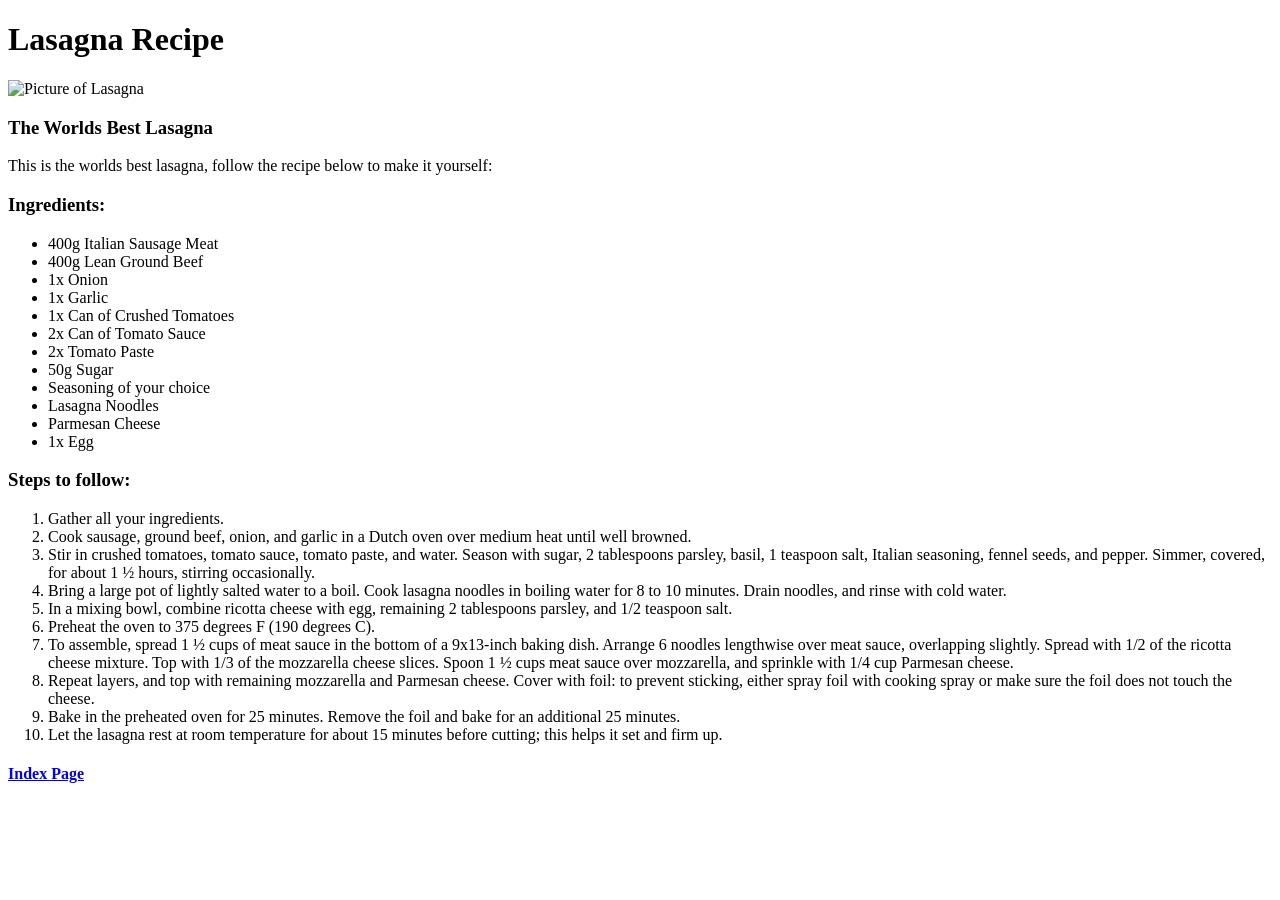
==== recipes/lasagna.html @ 5216aec5 "Index.html and other pages uploaded" ====
<!DOCTYPE html>
<html lang="en">
<head>
    <meta charset="UTF-8">
    <meta name="viewport" content="width=device-width, initial-scale=1.0">
    <title>Lasagna</title>
</head>
<body>
    <h1>Lasagna Recipe</h1>
        <img src="https://www.allrecipes.com/thmb/MkKfYU4oim55CLp39DDuNMuyThA=/750x0/filters:no_upscale():max_bytes(150000):strip_icc():format(webp)/23600-worlds-best-lasagna-armag-4x3-1-b24f9ad518d74090bf197828492c64a6.jpg" alt="Picture of Lasagna" width="450">
        <h3><strong>The Worlds Best Lasagna</strong></h3>
        <p>This is the worlds best lasagna, follow the recipe below to make it yourself:</p>
        <h3>Ingredients:</h3>
        <ul>
            <li>400g Italian Sausage Meat</li>
            <li>400g Lean Ground Beef</li>
            <li>1x Onion</li>
            <li>1x Garlic</li>
            <li>1x Can of Crushed Tomatoes</li>
            <li>2x Can of Tomato Sauce</li>
            <li>2x Tomato Paste</li>
            <li>50g Sugar</li>
            <li>Seasoning of your choice</li>
            <li>Lasagna Noodles</li>
            <li>Parmesan Cheese</li>
            <li>1x Egg</li>
        </ul>

        <h3>Steps to follow:</h3>
            <ol>
                <li>Gather all your ingredients.</li>
                <li>Cook sausage, ground beef, onion, and garlic in a Dutch oven over medium heat until well browned.</li>
                <li>Stir in crushed tomatoes, tomato sauce, tomato paste, and water. Season with sugar, 2 tablespoons parsley, basil, 1 teaspoon salt, Italian seasoning, fennel seeds, and pepper. Simmer, covered, for about 1 ½ hours, stirring occasionally.</li>
                <li>Bring a large pot of lightly salted water to a boil. Cook lasagna noodles in boiling water for 8 to 10 minutes. Drain noodles, and rinse with cold water.</li>
                <li>In a mixing bowl, combine ricotta cheese with egg, remaining 2 tablespoons parsley, and 1/2 teaspoon salt.</li>
                <li>Preheat the oven to 375 degrees F (190 degrees C).</li>
                <li>To assemble, spread 1 ½ cups of meat sauce in the bottom of a 9x13-inch baking dish. Arrange 6 noodles lengthwise over meat sauce, overlapping slightly. Spread with 1/2 of the ricotta cheese mixture. Top with 1/3 of the mozzarella cheese slices. Spoon 1 ½ cups meat sauce over mozzarella, and sprinkle with 1/4 cup Parmesan cheese.</li>
                <li>Repeat layers, and top with remaining mozzarella and Parmesan cheese. Cover with foil: to prevent sticking, either spray foil with cooking spray or make sure the foil does not touch the cheese.</li>
                <li>Bake in the preheated oven for 25 minutes. Remove the foil and bake for an additional 25 minutes.</li>
                <li>Let the lasagna rest at room temperature for about 15 minutes before cutting; this helps it set and firm up.</li>
            </ol>

    <h4><a href="../index.html">Index Page</a></p>
</body>
</html>
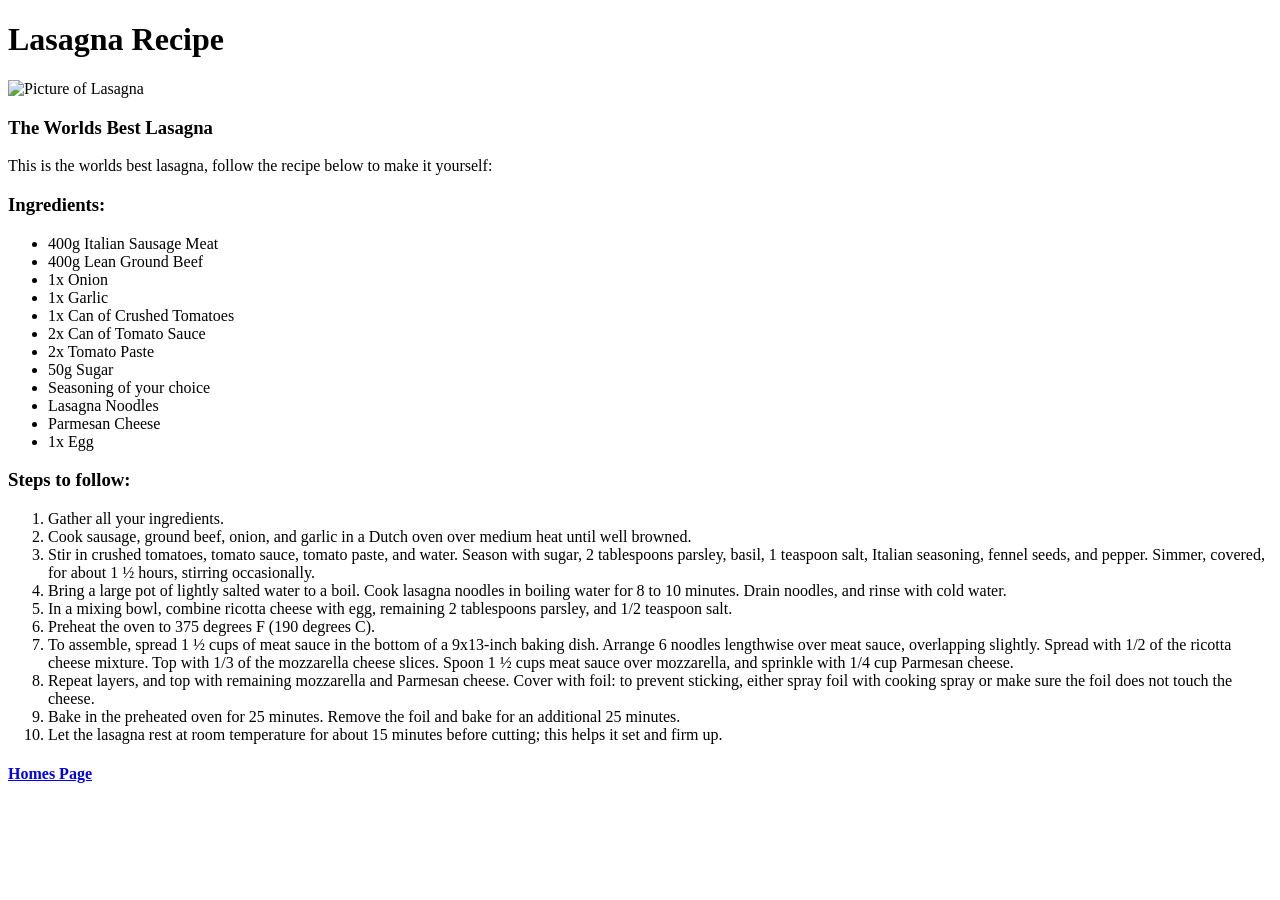
==== commit 7fb9dc85: "homepage css changes from default" ====
--- a/recipes/lasagna.html
+++ b/recipes/lasagna.html
@@ -40,6 +40,6 @@
                 <li>Let the lasagna rest at room temperature for about 15 minutes before cutting; this helps it set and firm up.</li>
             </ol>
 
-    <h4><a href="../index.html">Index Page</a></p>
+    <h4><a href="../index.html">Homes Page</a></p>
 </body>
 </html>
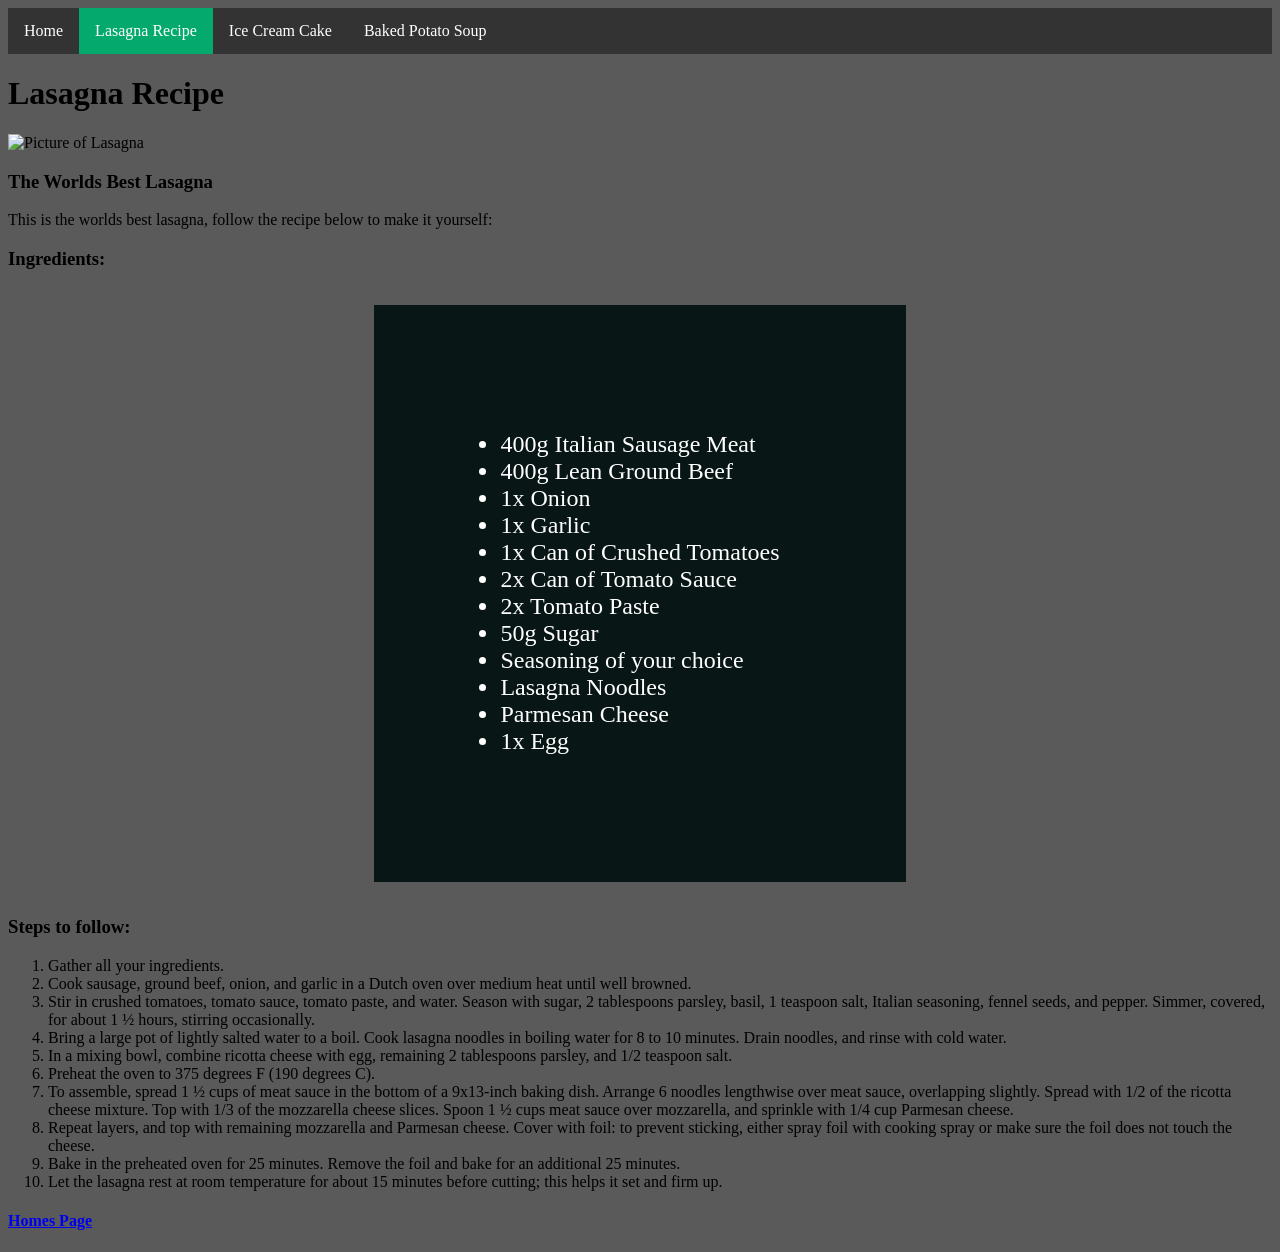
==== commit 5d4de8e7: "css updates" ====
--- a/recipes/lasagna.html
+++ b/recipes/lasagna.html
@@ -1,30 +1,40 @@
 <!DOCTYPE html>
 <html lang="en">
 <head>
+    <link rel="stylesheet" href="../CSS/styles.css">
     <meta charset="UTF-8">
     <meta name="viewport" content="width=device-width, initial-scale=1.0">
     <title>Lasagna</title>
 </head>
 <body>
+    <ul class="navbar">
+        <li><a href="../index.html">Home</a></li>
+        <li class="active"><a href="">Lasagna Recipe</a></li>
+        <li><a href="./icecreamcake.html">Ice Cream Cake</a></li>
+        <li><a href="./bakedpotatosoup.html">Baked Potato Soup</a></li>
+    </ul>
+    
     <h1>Lasagna Recipe</h1>
         <img src="https://www.allrecipes.com/thmb/MkKfYU4oim55CLp39DDuNMuyThA=/750x0/filters:no_upscale():max_bytes(150000):strip_icc():format(webp)/23600-worlds-best-lasagna-armag-4x3-1-b24f9ad518d74090bf197828492c64a6.jpg" alt="Picture of Lasagna" width="450">
         <h3><strong>The Worlds Best Lasagna</strong></h3>
         <p>This is the worlds best lasagna, follow the recipe below to make it yourself:</p>
-        <h3>Ingredients:</h3>
-        <ul>
-            <li>400g Italian Sausage Meat</li>
-            <li>400g Lean Ground Beef</li>
-            <li>1x Onion</li>
-            <li>1x Garlic</li>
-            <li>1x Can of Crushed Tomatoes</li>
-            <li>2x Can of Tomato Sauce</li>
-            <li>2x Tomato Paste</li>
-            <li>50g Sugar</li>
-            <li>Seasoning of your choice</li>
-            <li>Lasagna Noodles</li>
-            <li>Parmesan Cheese</li>
-            <li>1x Egg</li>
-        </ul>
+            <h3>Ingredients:</h3>
+                <div class="ing1">
+                    <ul class="ingredients">
+                        <li>400g Italian Sausage Meat</li>
+                        <li>400g Lean Ground Beef</li>
+                        <li>1x Onion</li>
+                        <li>1x Garlic</li>
+                        <li>1x Can of Crushed Tomatoes</li>
+                        <li>2x Can of Tomato Sauce</li>
+                        <li>2x Tomato Paste</li>
+                        <li>50g Sugar</li>
+                        <li>Seasoning of your choice</li>
+                        <li>Lasagna Noodles</li>
+                        <li>Parmesan Cheese</li>
+                        <li>1x Egg</li>
+                    </ul>
+                </div>
 
         <h3>Steps to follow:</h3>
             <ol>
--- a/CSS/styles.css
+++ b/CSS/styles.css
@@ -0,0 +1,42 @@
+ul.navbar {
+    list-style: none;
+    margin: 0;
+    padding: 0;
+    background-color: #333333;
+    display: flex;
+}
+
+ul li a {
+    display: block;
+    color: white;
+    padding: 14px 16px;
+    text-decoration: none;
+}
+
+body {
+    background-color: #5a5a5a;
+}
+
+ul li a:hover:not(.active) {
+    background-color: #111111;
+}
+
+ul .active {
+    background-color: #04aa6d;
+}
+
+.ing1 {
+    text-align: center;
+}
+
+ul.ingredients {
+    padding: 10%;
+    background-color: rgb(9, 22, 22);
+    display: inline-block;
+}
+
+.ing1 ul.ingredients li {
+    font-size: 24px;
+    color: white;
+    text-align: left;
+}
